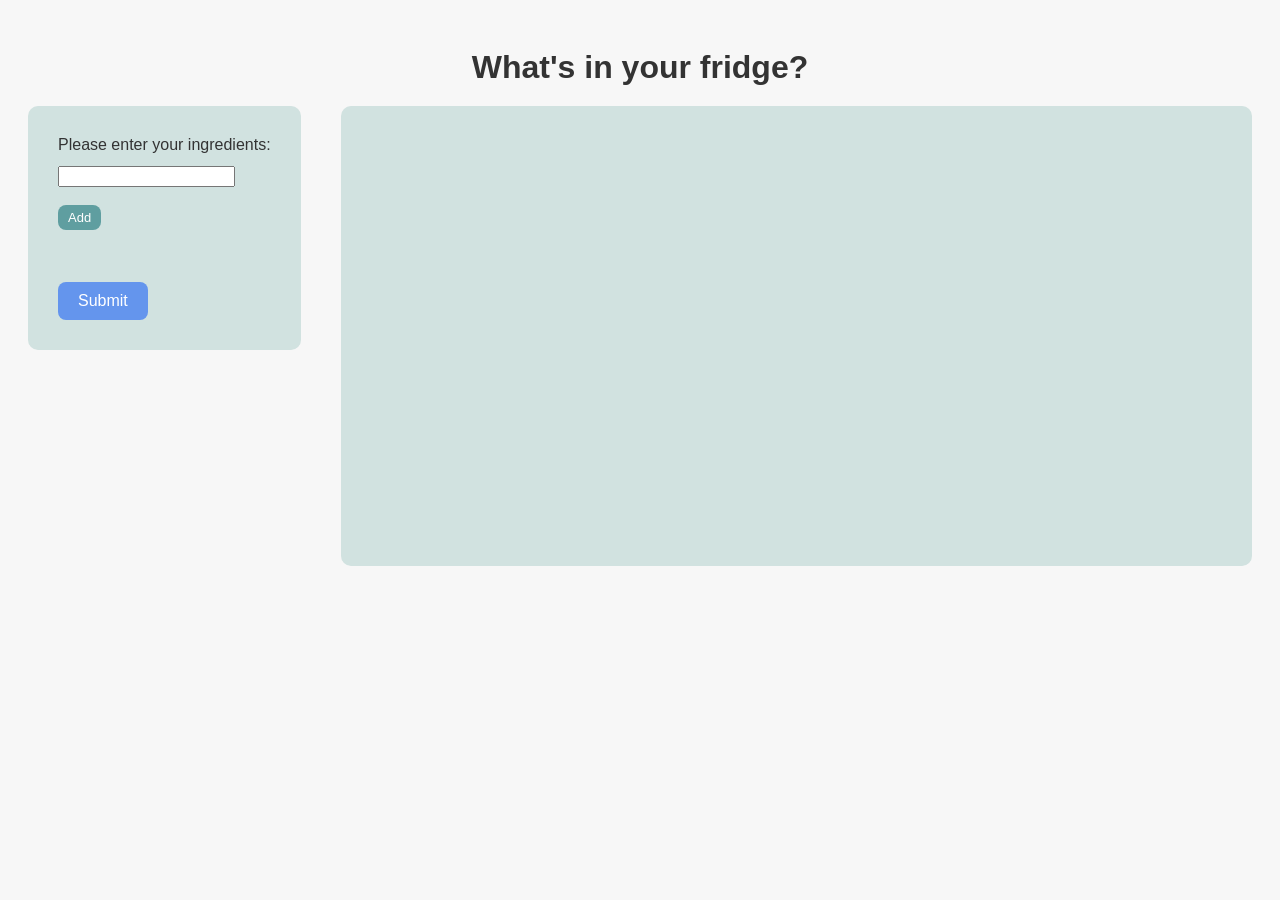
==== frontend/index.html @ f60ab792 "restructuing files so they are in a frontend folder. Fixing functionality of detecting duplicates in" ====
<!DOCTYPE html>
<html>
  <head>
    <title>Overcooked</title>
    <link rel="stylesheet" href="./style.css"/>
    <script src="./app.js"></script>
  </head>

  <body>
    <div id="introduction">
        <h1>What's in your fridge?</h1>
    </div>
    <div class="app">
        <div id="user-inputs" class="sidebar">
            <div id="ingredients-input" class="ingredients-input">
                <label for="ingredients">Please enter your ingredients:</label></br>
                <!-- error message if a non-letter character is entered-->
                <p id="error-message"></p>
                <input type="text" id="ingredients" name="ingredients">
                </br></br>             
                <button id="ingredient-submit" onclick="pushData();">Add</button>
                <!--ingredients list-->
                <ul id="ingredients-list"></ul>
                <!--submit list button-->
                </br></br>
                <button id="submit-button" onclick="createArray();">Submit</button>
            </div>     
        </div>
        <div id="results" class="results">
        </div>
    </div>
  </body>
---- frontend/style.css ----
/* Body styling */
body {
    font-family: Arial, sans-serif;
    background-color: #f7f7f7;
    color: #333;
    padding: 20px;
}

/* Containers */

.app {
  display: flex;
  align-items: flex-start;
  gap: 40px;
}

.sidebar {
    padding: 30px;
    max-width: 250px;
    display:flex;
    flex-direction: column;
    gap: 30px;
    border-radius: 10px;
    background-color:rgb(209, 226, 224); 
}

.results {
    padding: 30px;
    flex: 1;
    border-radius: 10px;
    background-color:rgb(209, 226, 224); 
    min-height: 400px;
}

/* Title */
h1 {
    text-align: center;
    margin-bottom: 20px;
}

/* Buttons */
#ingredient-submit {
  padding: 5px 10px;
  font-size: 13px;
  background-color:cadetblue;
  color: white;
  border: none;
  border-radius: 8px;
  cursor: pointer;
}

#ingredient-submit:hover {
  background-color: cadetblue;
  transform: translateY(-2px);
}

#submit-button {
  padding: 10px 20px;
  font-size: 16px;
  background-color:cornflowerblue;
  color: white;
  border: none;
  border-radius: 8px;
  cursor: pointer;
}

#submit-button:hover {
  background-color: cornflowerblue;
  transform: translateY(-2px);
}

.remove-btn {
  background-color: cadetblue;
  color: #ffffff;
  border: none;
  border-radius: 8px;
  padding: 5px 5px;
  margin: 10px;
  font-size: 13px;
  cursor: pointer;
  transition: background-color 0.3s, transform 0.2s;
}

.remove-btn:hover {
  background-color: #b13d3d;
  transform: translateY(-2px);
}

/* Error message */
#error-message {
  transition: opacity 0.5s ease;
  color: blue;
  font-size: 12px;
  font-style:italic;
}
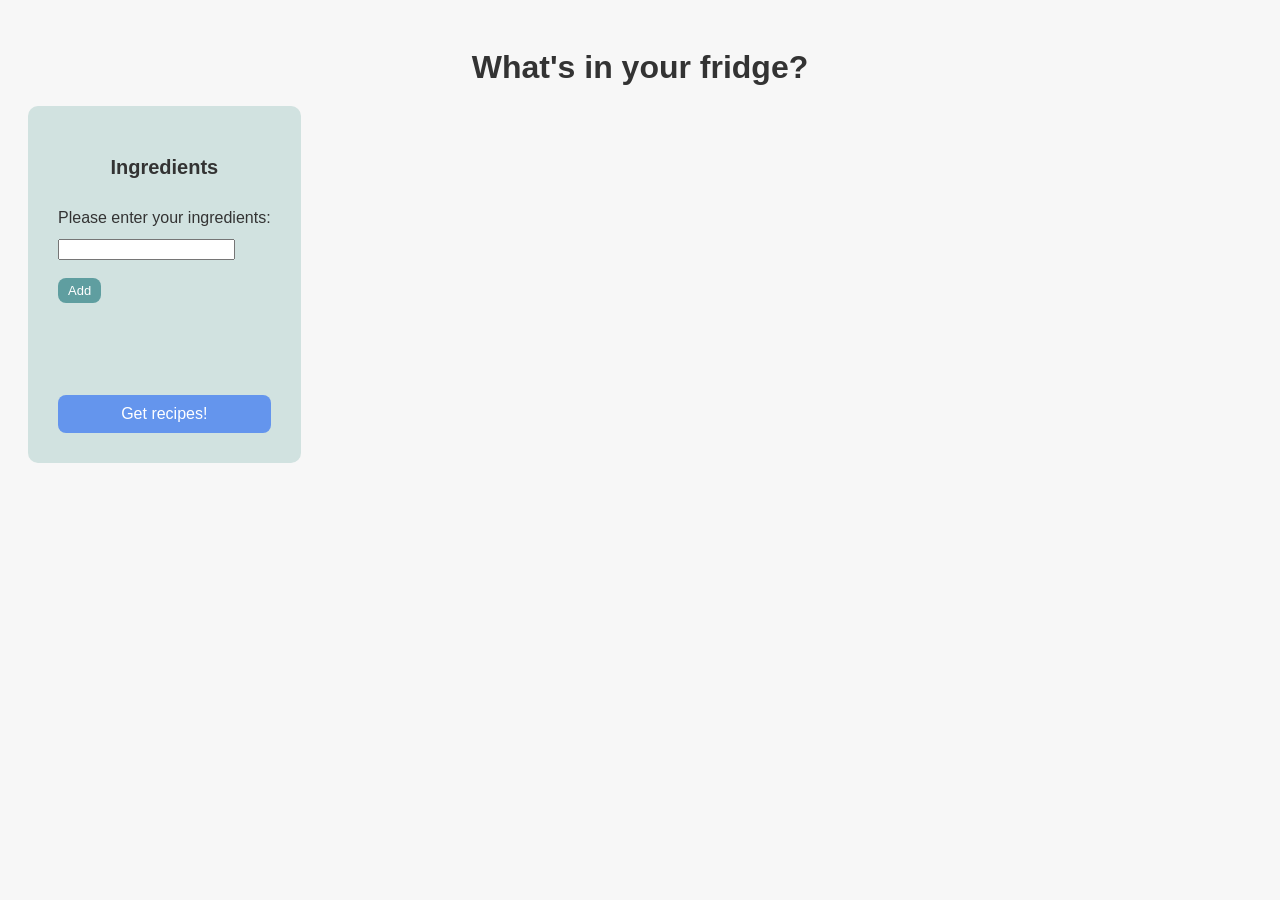
==== commit 7aa1f3b0: "Adding in multipage functionality so that when the user clicks on the recipe title it takes you to a" ====
--- a/frontend/index.html
+++ b/frontend/index.html
@@ -7,26 +7,40 @@
   </head>
 
   <body>
-    <div id="introduction">
-        <h1>What's in your fridge?</h1>
-    </div>
-    <div class="app">
-        <div id="user-inputs" class="sidebar">
-            <div id="ingredients-input" class="ingredients-input">
-                <label for="ingredients">Please enter your ingredients:</label></br>
-                <!-- error message if a non-letter character is entered-->
-                <p id="error-message"></p>
-                <input type="text" id="ingredients" name="ingredients">
-                </br></br>             
-                <button id="ingredient-submit" onclick="pushData();">Add</button>
+    <div id="input-page">
+        <div id="introduction">
+            <h1>What's in your fridge?</h1>
+        </div>
+        <div class="app">
+            <div id="input-sidebar" class="sidebar">
+                <p id="ingredients-title">Ingredients</p>
+                <div id="ingredients-input" class="ingredients-input">
+                    <label for="ingredients" id="ingredients-label">Please enter your ingredients:</label></br>
+                    <!-- error message if a non-letter character is entered-->
+                    <p id="error-message"></p>
+                    <input type="text" id="ingredients" name="ingredients">
+                    </br></br>             
+                    <button id="ingredient-submit" onclick="pushData();">Add</button>
+                </div>  
                 <!--ingredients list-->
                 <ul id="ingredients-list"></ul>
                 <!--submit list button-->
-                </br></br>
-                <button id="submit-button" onclick="createArray();">Submit</button>
-            </div>     
+                <button id="submit-button" onclick="createArray();">Get recipes!</button>
+            </div>
         </div>
-        <div id="results" class="results">
+    </div>
+    <div id="results-page" style="display:none;">
+        <div id="results-title">
+            <h1>Recipes</h1>
+        </div>
+        <div class="app">
+            <div id="results-sidebar" class="sidebar">
+                <p id="ingredients-title">Ingredients</p>
+                <!--ingredients list-->
+                <ul id="results-ingredients-list"></ul>
+            </div>
+            <div id="recipe-results" class="results">
+            </div>
         </div>
     </div>
   </body>
--- a/frontend/style.css
+++ b/frontend/style.css
@@ -17,6 +17,7 @@
 .sidebar {
     padding: 30px;
     max-width: 250px;
+    min-width: 200px;
     display:flex;
     flex-direction: column;
     gap: 30px;
@@ -32,10 +33,24 @@
     min-height: 400px;
 }
 
-/* Title */
+.recipe-card {
+    background-color: white;
+    padding: 15px;
+    margin-bottom: 15px;
+    border-radius: 10px;
+}
+
+/* Titles */
 h1 {
     text-align: center;
     margin-bottom: 20px;
+}
+
+#ingredients-title{
+  text-align: center;
+  font-weight: 700;
+  margin-bottom: 0px;
+  font-size: 20px;
 }
 
 /* Buttons */
@@ -94,4 +109,30 @@
   font-style:italic;
 }
 
+/* Editing and saving */
 
+.edit-input {
+  padding: 5px;
+  font-size: 14px;
+  margin-right: 10px;
+}
+
+.save-btn,
+.edit-btn {
+  background-color: cadetblue;
+  color: white;
+  border: none;
+  border-radius: 8px;
+  padding: 5px 8px;
+  margin-left: 5px;
+  cursor: pointer;
+}
+
+.edit-error {
+  color: blue;
+  font-size: 12px;
+  font-style: italic;
+  margin-top: 5px;
+}
+
+
